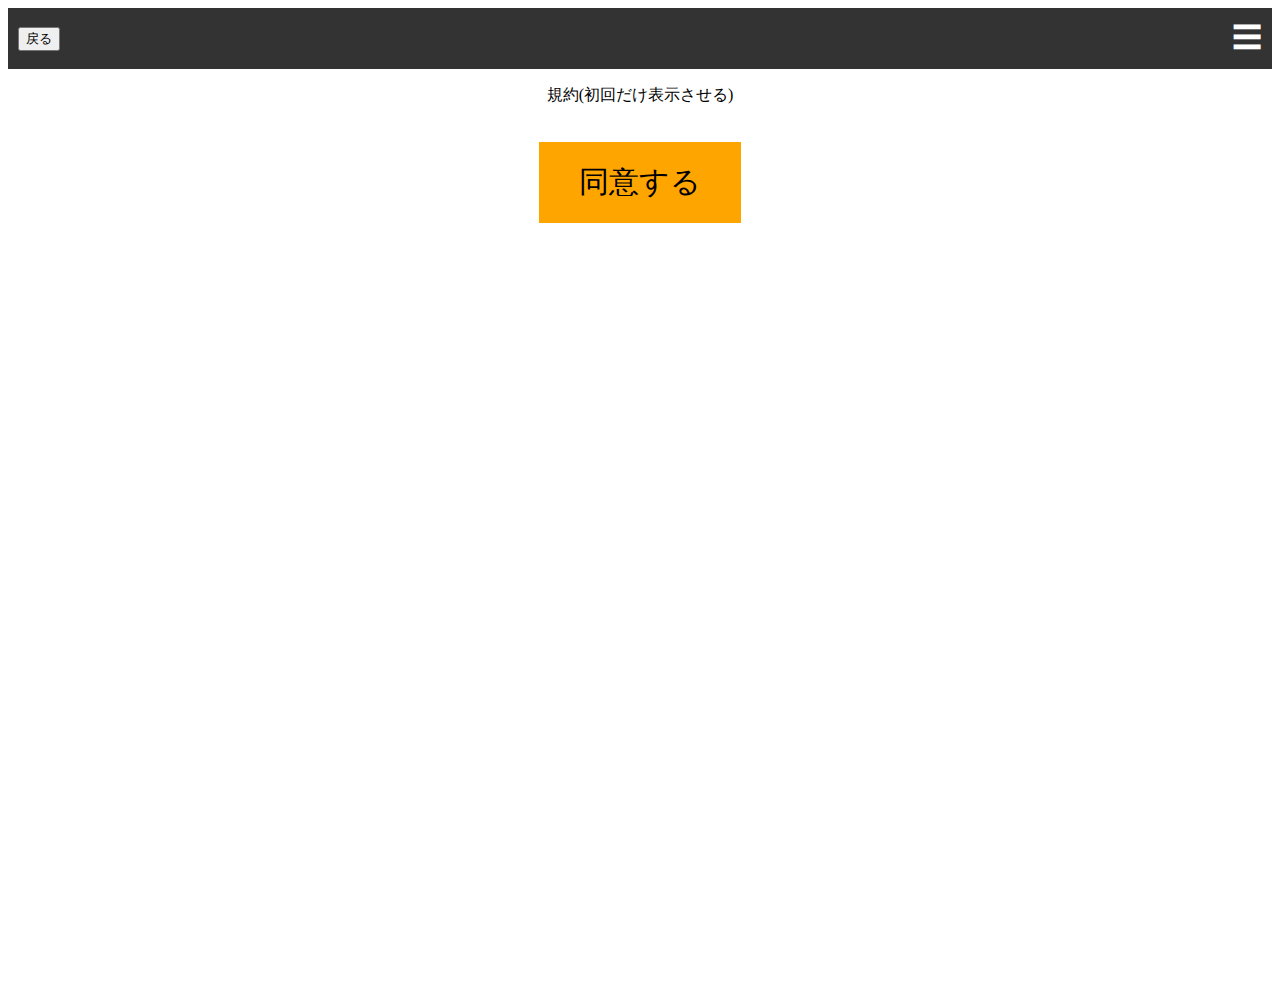
==== index.html @ 93c52fc0 "Update index.html" ====
<!DOCTYPE html>
<html lang="ja">
  <head>
    <meta charset="UTF-8" />
    <meta name="viewport" content="width=device-width, initial-scale=1.0" />
    <title>撮影アプリ</title>
    <link rel="stylesheet" href="styles.css" />
  </head>
  <body>
    <header>
      <button id="back-button">戻る</button>
      <div id="menu-icon">&#9776;</div>
      <nav id="nav-menu">
        <ul>
          <li id="li1">服の種類選択画面に戻る</li>
          <li id="li2">撮影方法</li>
          <li id="li3">利用規約</li>
        </ul>
      </nav>
    </header>
    <div class="overlay" id="overlay"></div>
    <div class="scr" id="kiyaku">
      <p>規約(初回だけ表示させる)</p>
      <button id="kiyakudoui">同意する</button>
    </div>
    <div class="scr" id="typeselect">
      <p>服の種類を選んでください</p>
      <button id="tops">トップス</button>
      <button id="bottoms">ボトムス</button>
    </div>
    <div class="scr" id="cameraselect">
      <p>撮影方法を選んでください</p>
      <button id="outcamera">外カメ</button>
      <button id="incamera">内カメ</button>
    </div>
    <div class="scr" id="tempselect">
      <p>服の形を選んでください(トップスボトムス2種つくる)</p>
      <button>1</button><button>2</button><button>3</button><button>4</button><button>5</button>
      <p>↑js側から挿入で作るほうがいいかも</p>
      <button id="temp">デモ版はこのボタン</button>
    </div>
    <div class="scr" id="Beforeshooting">
      <p>撮影時の注意点</p>
      <button id="startshoot">撮影開始</button>
    </div>
    <div class="scr" id="shooting">
      <p id="shootingtext">前面を撮影してください</p>
      <div class="camera-container">
        <video id="video" autoplay muted playsinline></video>
        <div>
          <img class="guide-frame" src="maruma-ku-illust3.png" alt="ガイド画像がでます" />
          <div id="timer">5</div>
        </div>
        <button id="capture">撮影</button>
        <button id="toggle-camera">カメラ切り替え</button>
        <canvas id="canvas" style="display: none"></canvas>
      </div>
    </div>
    <div class="scr" id="previewF">
      <p>プレビュー（前）</p>
      <div>
        <img id="photoF" alt="ここに撮影した前面画像がでます" />
      </div>
      <button id="RetakeF">撮りなおす</button>
      <button id="nextshoot">背面撮影に進む</button>
    </div>
    <div class="scr" id="previewB">
      <p>プレビュー（背）</p>
      <div>
        <img id="photoB" alt="ここに撮影した背面画像がでます" />
      </div>
      <button id="RetakeB">撮りなおす</button>
      <button id="Shootingfinish">進む</button>
    </div>
    <div class="scr" id="sleeve1"><p>袖について1</p></div>
    <div class="scr" id="sleeve2"><p>袖について2</p></div>
    <div class="scr" id="sleeve3"><p>袖について3</p></div>
    <div class="scr" id="finalconfirmation">
      <p>完成画像をだす</p>
      <a id="download" style="display: none">ダウンロード</a>
      <button id="retakeAll">撮り直す</button>
      <button id="finish">撮影終了</button>
    </div>
    <div class="scr">
      <p>撮影終了</p>
      <button id="typeselectbtn">撮影選択画面に戻る</button>
    </div>
    <div class="scr">
      <p>利用規約とか撮影方法の画面をつくる</p>
    </div>
    <script src="script.js"></script>
  </body>
</html>
---- styles.css ----
#kiyaku,
#typeselect,
#cameraselect,
#tempselect,
#Beforeshooting {
  display: flex;
  justify-content: center;
  align-items: center;
  height: 100vh;
  text-align: center;
}
#kiyakudoui,
#startshoot {
  background-color: orange;
  color: black;
  padding: 20px 40px;
  margin: 20px;
  border: none;
  cursor: pointer;
  font-size: 30px;
}
#tops,
#bottoms {
  background-color: orange;
  color: black;
  padding: 40px 70px;
  margin: 20px;
  border: none;
  cursor: pointer;
  font-size: 30px;
}
#outcamera,
#incamera {
  background-color: orange;
  color: black;
  padding: 70px 90px;
  margin: 20px;
  border: none;
  cursor: pointer;
  font-size: 30px;
}
.scr {
  display: none;
}
.camera-container {
  position: relative;
  width: 100%;
  max-width: 800px;
}
video {
  width: 100%;
  display: block;
}
.guide-frame {
  position: absolute;
  top: 50%;
  left: 50%;
  transform: translate(-50%, -50%);
  width: 60%;
  aspect-ratio: 4 / 3;
  overflow: hidden;
  pointer-events: none;
}
#photoF,
#photoB {
  height: 200px;
}
header {
  background-color: #333;
  color: white;
  padding: 10px;
  display: flex;
  justify-content: space-between;
  align-items: center;
  position: relative;
  z-index: 2;
}
#menu-icon {
  font-size: 30px;
  cursor: pointer;
}
#nav-menu {
  display: none;
  position: absolute;
  top: 100%;
  left: 0;
  width: 100%;
  background-color: #333;
  overflow: hidden;
  height: 0;
  transition: height 0.3s ease-out;
}
#nav-menu ul {
  list-style: none;
  padding: 0;
  margin: 0;
}
#nav-menu ul li {
  padding: 10px;
  border-bottom: 1px solid #444;
}
#nav-menu ul li a {
  color: white;
  text-decoration: none;
  display: block;
}
#nav-menu.show {
  height: auto;
  display: block;
}
.overlay {
  position: fixed;
  top: 0;
  left: 0;
  width: 100%;
  height: 100%;
  background-color: rgba(0, 0, 0, 0.5);
  display: none;
  z-index: 1;
}
.overlay.show {
  display: block;
}
#timer {
  position: absolute;
  top: 10px;
  left: 50%;
  transform: translateX(-50%);
  font-size: 2em;
  color: red;
  display: none;
}
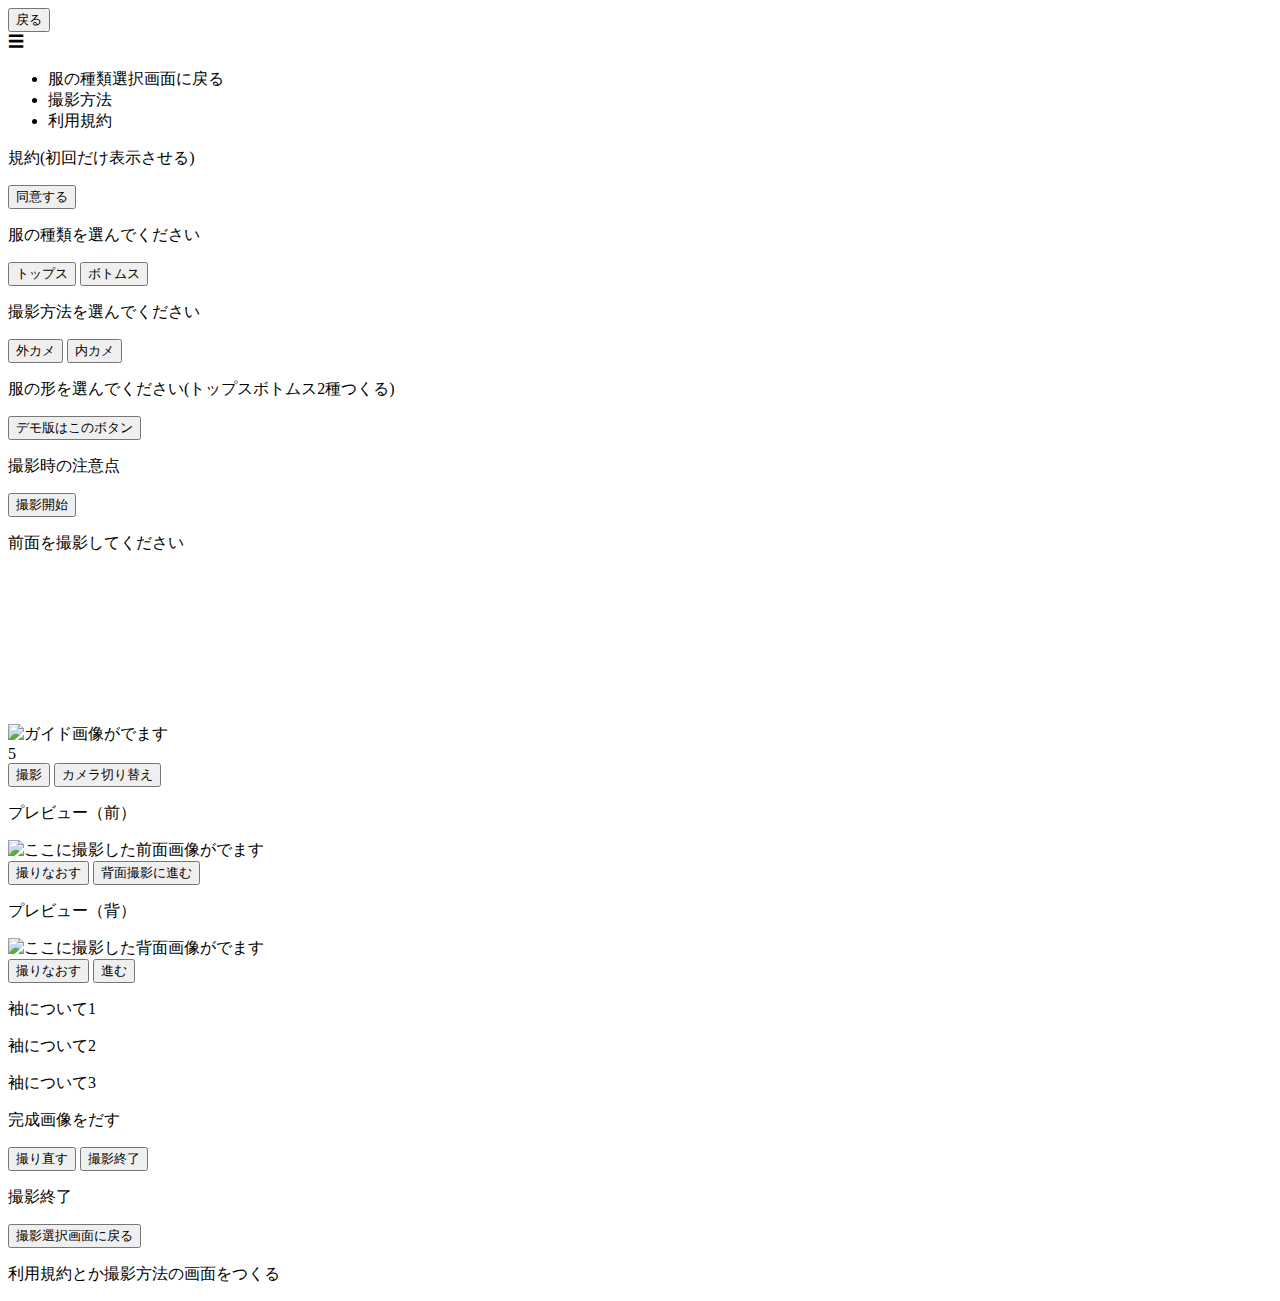
==== commit 174a7b32: "Update index.html" ====
--- a/index.html
+++ b/index.html
@@ -4,11 +4,18 @@
     <meta charset="UTF-8" />
     <meta name="viewport" content="width=device-width, initial-scale=1.0" />
     <title>撮影アプリ</title>
-    <link rel="stylesheet" href="styles.css" />
+    <style></style>
+    <link rel="stylesheet" href="style.css" />
+    <!-- CSSファイルをリンク -->
   </head>
+
+
   <body>
     <header>
+      <!-- <h3>タブメニュー</h3> -->
       <button id="back-button">戻る</button>
+
+
       <div id="menu-icon">&#9776;</div>
       <nav id="nav-menu">
         <ul>
@@ -18,44 +25,71 @@
         </ul>
       </nav>
     </header>
+    <!-- 追加: オーバーレイ要素 -->
     <div class="overlay" id="overlay"></div>
+
+
+    <!-- 規約画面 -->
     <div class="scr" id="kiyaku">
       <p>規約(初回だけ表示させる)</p>
       <button id="kiyakudoui">同意する</button>
     </div>
+
+
+    <!-- タイプ選択画面 -->
     <div class="scr" id="typeselect">
       <p>服の種類を選んでください</p>
       <button id="tops">トップス</button>
       <button id="bottoms">ボトムス</button>
     </div>
+    <!-- 撮影方法選択画面 -->
     <div class="scr" id="cameraselect">
       <p>撮影方法を選んでください</p>
+      <!-- 外カメ内カメ変更ボタン -->
       <button id="outcamera">外カメ</button>
       <button id="incamera">内カメ</button>
     </div>
+    <!-- トップス画面orボトムス画面　(テンプレ選択) -->
     <div class="scr" id="tempselect">
       <p>服の形を選んでください(トップスボトムス2種つくる)</p>
-      <button>1</button><button>2</button><button>3</button><button>4</button><button>5</button>
-      <p>↑js側から挿入で作るほうがいいかも</p>
+      <div id="button-container">
+        <!-- ボタンがここに挿入されます -->
+      </div>
+      <!-- <button>1</button><button>2</button><button>3</button><button>4</button
+      ><button>5</button> -->
       <button id="temp">デモ版はこのボタン</button>
     </div>
+    <!-- 撮影注意画面 -->
     <div class="scr" id="Beforeshooting">
       <p>撮影時の注意点</p>
       <button id="startshoot">撮影開始</button>
     </div>
+    <!-- 撮影画面 -->
     <div class="scr" id="shooting">
       <p id="shootingtext">前面を撮影してください</p>
+      <!-- カメラ本体 -->
       <div class="camera-container">
         <video id="video" autoplay muted playsinline></video>
         <div>
-          <img class="guide-frame" src="maruma-ku-illust3.png" alt="ガイド画像がでます" />
+          <!-- ガイドフレーム -->
+          <img
+            class="guide-frame"
+            src="maruma-ku-illust3.png"
+            alt="ガイド画像がでます"
+          />
+          <!-- 追加: タイマー表示 -->
           <div id="timer">5</div>
         </div>
+        <!-- 撮影ボタン -->
         <button id="capture">撮影</button>
         <button id="toggle-camera">カメラ切り替え</button>
+
+
+        <!-- ↓カメラの付属 -->
         <canvas id="canvas" style="display: none"></canvas>
       </div>
     </div>
+    <!-- 確認画面（前） -->
     <div class="scr" id="previewF">
       <p>プレビュー（前）</p>
       <div>
@@ -64,6 +98,7 @@
       <button id="RetakeF">撮りなおす</button>
       <button id="nextshoot">背面撮影に進む</button>
     </div>
+    <!-- 確認画面（背） -->
     <div class="scr" id="previewB">
       <p>プレビュー（背）</p>
       <div>
@@ -72,22 +107,30 @@
       <button id="RetakeB">撮りなおす</button>
       <button id="Shootingfinish">進む</button>
     </div>
+    <!-- トップスの場合の袖選択画面3つ -->
     <div class="scr" id="sleeve1"><p>袖について1</p></div>
     <div class="scr" id="sleeve2"><p>袖について2</p></div>
     <div class="scr" id="sleeve3"><p>袖について3</p></div>
+
+
+    <!-- 確認画面（最終） -->
     <div class="scr" id="finalconfirmation">
       <p>完成画像をだす</p>
       <a id="download" style="display: none">ダウンロード</a>
       <button id="retakeAll">撮り直す</button>
       <button id="finish">撮影終了</button>
     </div>
+    <!-- 最終画面 -->
     <div class="scr">
       <p>撮影終了</p>
       <button id="typeselectbtn">撮影選択画面に戻る</button>
     </div>
+    <!-- メニューからの遷移先画面 -->
     <div class="scr">
       <p>利用規約とか撮影方法の画面をつくる</p>
     </div>
+    <!-- ここからJS !!! -->
     <script src="script.js"></script>
+    <!-- JSファイルをリンク -->
   </body>
 </html>
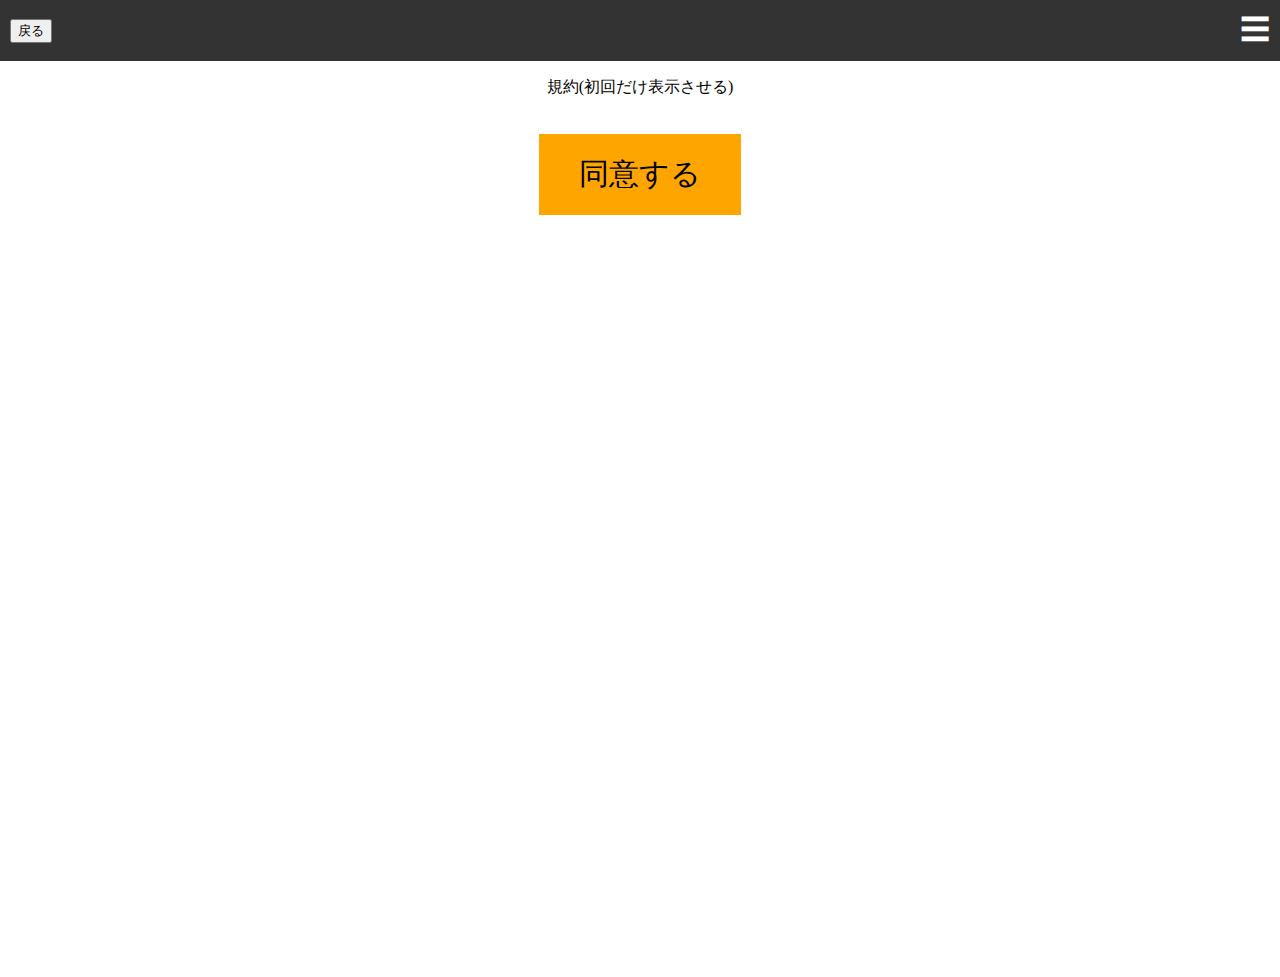
==== commit 6a42dc4c: "Update index.html" ====
--- a/index.html
+++ b/index.html
@@ -122,6 +122,15 @@
     </div>
     <!-- 最終画面 -->
     <div class="scr">
+
+      <!--8/8追加-->
+    <div class="scr" id="finalconfirmation">
+        <p>完成画像をだす</p>
+        <a id="download" style="display: none">ダウンロード</a>
+        <button id="retakeAll">撮り直す</button>
+        <button id="finish">撮影終了</button>
+      </div>
+
       <p>撮影終了</p>
       <button id="typeselectbtn">撮影選択画面に戻る</button>
     </div>
--- a/style.css
+++ b/style.css
@@ -0,0 +1,185 @@
+body {
+  margin: 0;
+}
+/* 追加分CSS↓ */
+#capture {
+  border-radius: 50%;
+  border: 3px solid orange;
+  text-align: center;
+  margin: 5px 0;
+  width: 50px;
+  height: 50px;
+  margin: auto;
+  display: block;
+}
+
+
+#kiyaku,
+#typeselect,
+#cameraselect,
+#tempselect,
+#Beforeshooting {
+  display: flex;
+  justify-content: center; /* 横幅の真ん中に配置 */
+  align-items: center; /* 縦方向の中央に配置 */
+  height: 100vh; /* ビューポートの高さ全体を使用 */
+  text-align: center;
+}
+#kiyakudoui,
+#startshoot {
+  background-color: orange;
+  color: black;
+  padding: 20px 40px;
+  margin: 20px;
+  border: none;
+  cursor: pointer;
+  font-size: 30px;
+}
+
+
+#tops,
+#bottoms {
+  background-color: orange;
+  color: black;
+  padding: 40px 70px;
+  margin: 20px;
+  border: none;
+  cursor: pointer;
+  font-size: 30px;
+}
+
+
+#outcamera,
+#incamera {
+  background-color: orange;
+  color: black;
+  padding: 70px 90px;
+  margin: 20px;
+  border: none;
+  cursor: pointer;
+  font-size: 30px;
+}
+
+
+/* 追加分CSS↑ */
+.scr {
+  display: none;
+}
+.camera-container {
+  position: relative;
+  width: 100%;
+  max-width: 800px;
+}
+video {
+  width: 100%;
+  display: block; /* displayをblockに設定して横幅を強制する */
+}
+.guide-frame {
+  position: absolute;
+  top: 50%;
+  left: 50%;
+  transform: translate(-50%, -50%);
+
+
+  width: 60%;
+  aspect-ratio: 4 / 3;
+  overflow: hidden;
+  pointer-events: none; /* ガイド枠がクリックを妨げないようにする */
+}
+#photoF,
+#photoB {
+  height: 200px;
+}
+/* メニュー */
+header {
+  background-color: #333;
+  color: white;
+  padding: 10px;
+  display: flex;
+  justify-content: space-between;
+  align-items: center;
+  position: relative; /* 位置を固定するために relative を設定 */
+  z-index: 2; /* メニューより上に表示されるように z-index を設定 */
+}
+
+
+#menu-icon {
+  font-size: 30px;
+  cursor: pointer;
+}
+
+
+#nav-menu {
+  display: none;
+  position: absolute;
+  top: 100%; /* ヘッダーの下にメニューが表示されるように設定 */
+  left: 0;
+  width: 100%;
+  background-color: #333;
+  overflow: hidden;
+  height: 0; /* 初期状態では高さを0にする */
+  transition: height 0.3s ease-out; /* 高さのアニメーション */
+}
+
+
+#nav-menu ul {
+  list-style: none;
+  padding: 0;
+  margin: 0;
+}
+
+
+#nav-menu ul li {
+  padding: 10px;
+  border-bottom: 1px solid #444;
+}
+
+
+#nav-menu ul li a {
+  color: white;
+  text-decoration: none;
+  display: block;
+}
+
+
+/* メニューが表示されたときの状態 */
+#nav-menu.show {
+  height: auto; /* 自動で高さを設定する */
+  display: block;
+}
+/* 背景を暗くするオーバーレイ */
+.overlay {
+  position: fixed;
+  top: 0;
+  left: 0;
+  width: 100%;
+  height: 100%;
+  background-color: rgba(0, 0, 0, 0.5); /* 半透明の黒 */
+  display: none;
+  z-index: 1; /* メニューより下に表示されるように設定 */
+}
+.overlay.show {
+  display: block; /* 追加: オーバーレイの表示/非表示を制御 */
+}
+
+
+/* タイマー */
+#timer {
+  position: absolute;
+  top: 10px;
+  left: 50%;
+  transform: translateX(-50%);
+  font-size: 2em;
+  color: red;
+  display: none; /* 初期状態では表示しない */
+}
+
+/*8/8追加 確認画面（最終）のスタイル */
+ #finalconfirmation {
+    display: flex;
+    flex-direction: column; /* 縦に並べる */
+    justify-content: center; /* 縦方向の中央に配置 */
+    align-items: center; /* 横方向の中央に配置 */
+    height: 100vh; /* ビューポートの高さ全体を使用 */
+    text-align: center; /* テキストを中央揃え */
+  }
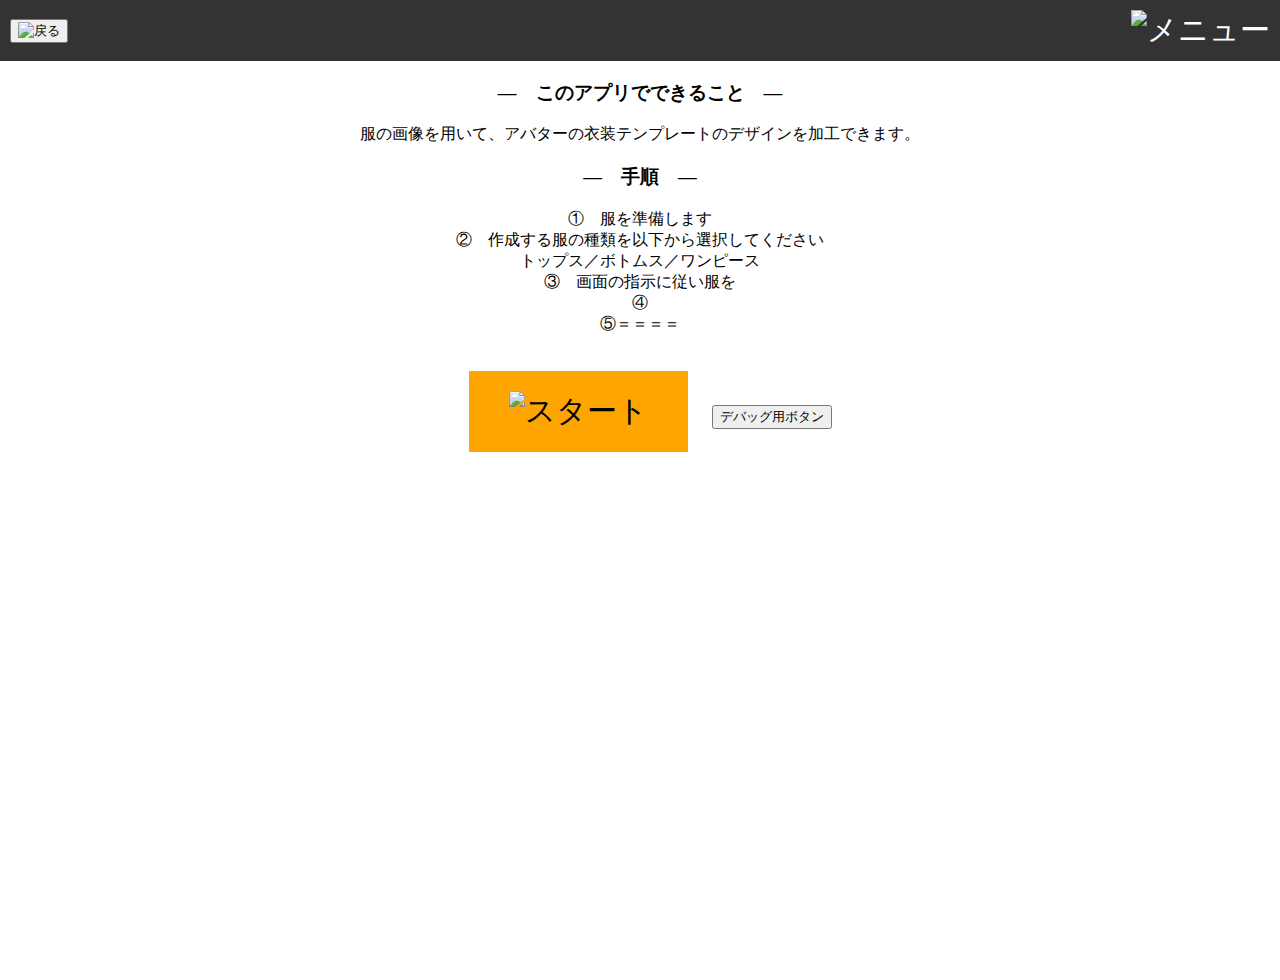
==== commit 47a8db42: "Update index.html" ====
--- a/index.html
+++ b/index.html
@@ -3,24 +3,34 @@
   <head>
     <meta charset="UTF-8" />
     <meta name="viewport" content="width=device-width, initial-scale=1.0" />
-    <title>撮影アプリ</title>
-    <style></style>
+    <title>アバター型紙 撮影アプリ</title>
+    <!-- フォントの埋め込みコード -->
+    <!-- <link
+      rel="stylesheet"
+      href="https://fonts.googleapis.com/css2?family=BIZ+UD+Gothic:wght@400;700&display=swap"
+    /> -->
     <link rel="stylesheet" href="style.css" />
     <!-- CSSファイルをリンク -->
   </head>
 
-
   <body>
-    <header>
+    <header style="background-image: url('images/header.png')">
       <!-- <h3>タブメニュー</h3> -->
-      <button id="back-button">戻る</button>
-
-
-      <div id="menu-icon">&#9776;</div>
+      <button id="back-button">
+        <img src="images/backbtn.png" alt="戻る" />
+      </button>
+
+      <!-- インジケーターがでます -->
+      <span id="indicator"></span>
+
+      <div id="menu-icon">
+        <!-- &#9776; -->
+        <img src="images/menuicon.png" alt="メニュー" />
+      </div>
       <nav id="nav-menu">
         <ul>
           <li id="li1">服の種類選択画面に戻る</li>
-          <li id="li2">撮影方法</li>
+          <li id="li2">アプリ概要</li>
           <li id="li3">利用規約</li>
         </ul>
       </nav>
@@ -28,116 +38,260 @@
     <!-- 追加: オーバーレイ要素 -->
     <div class="overlay" id="overlay"></div>
 
-
-    <!-- 規約画面 -->
+    <!-- 規約画面 scr0 -->
+    <!-- 規約は別にして、スタート画面にする -->
     <div class="scr" id="kiyaku">
-      <p>規約(初回だけ表示させる)</p>
-      <button id="kiyakudoui">同意する</button>
-    </div>
-
-
-    <!-- タイプ選択画面 -->
+      <h3>―　このアプリでできること　―</h3>
+      <p>
+        服の画像を用いて、アバターの衣装テンプレートのデザインを加工できます。
+      </p>
+      <h3>―　手順　―</h3>
+
+      <div id="tezyun">
+        <p>
+          ①　服を準備します <br />
+          ②　作成する服の種類を以下から選択してください <br />
+          トップス／ボトムス／ワンピース <br />
+          ③　画面の指示に従い服を<br />
+          ④ <br />
+          ⑤＝＝＝＝
+        </p>
+      </div>
+      <button id="kiyakudoui">
+        <img src="images/startbtn.png" alt="スタート" />
+      </button>
+      <button onclick="showScreen(11)">デバッグ用ボタン</button>
+    </div>
+
+    <!-- タイプ選択画面 scr1 -->
     <div class="scr" id="typeselect">
       <p>服の種類を選んでください</p>
-      <button id="tops">トップス</button>
-      <button id="bottoms">ボトムス</button>
-    </div>
-    <!-- 撮影方法選択画面 -->
+      <button id="tops">
+        <img src="" alt="Icon" class="button-img" />
+        <span>トップス</span>
+        <img src="" alt="▽" class="button-icon" />
+      </button>
+      <button id="bottoms">
+        <img src="" alt="Icon" class="button-img" />
+        <span>ボトムス</span>
+        <img src="" alt="▽" class="button-icon" />
+      </button>
+      <button id="dress">
+        <img src="" alt="Icon" class="button-img" />
+        <span>ワンピース(Coming soon)</span>
+      </button>
+    </div>
+    <!-- 撮影方法選択画面 scr2 -->
     <div class="scr" id="cameraselect">
-      <p>撮影方法を選んでください</p>
+      <p>服の種類を選んでください</p>
       <!-- 外カメ内カメ変更ボタン -->
-      <button id="outcamera">外カメ</button>
-      <button id="incamera">内カメ</button>
-    </div>
-    <!-- トップス画面orボトムス画面　(テンプレ選択) -->
+      <button class="topbottom">
+        <img src="" alt="Icon" class="button-img" />
+        <span>トップス</span>
+        <img src="" alt="▽" class="button-icon" />
+      </button>
+      <button id="hiddenbottom" class="topbottom" style="display: none">
+        <img src="" alt="Icon" class="button-img" />
+        <span>ボトムス</span>
+        <img src="" alt="▽" class="button-icon" />
+      </button>
+      <button id="outcamera">
+        外カメ=置く <span>柄のある服はこちら</span>
+      </button>
+      <button id="incamera">
+        内カメ=着用
+        <span>ーーーーはこちら</span>
+      </button>
+    </div>
+    <!-- トップス画面orボトムス画面　(テンプレ選択) scr3 -->
     <div class="scr" id="tempselect">
-      <p>服の形を選んでください(トップスボトムス2種つくる)</p>
-      <div id="button-container">
-        <!-- ボタンがここに挿入されます -->
-      </div>
-      <!-- <button>1</button><button>2</button><button>3</button><button>4</button
-      ><button>5</button> -->
-      <button id="temp">デモ版はこのボタン</button>
-    </div>
-    <!-- 撮影注意画面 -->
+      <p>服の種類を選択してください</p>
+      <div id="button-container" class="scroll-box">
+        <div class="f_area">
+          <!-- ボタンがここに追加される(横スクロール) -->
+        </div>
+      </div>
+
+      <button id="temp">デバッグ用ボタンからでもいけます</button>
+    </div>
+    <!-- 撮影注意画面 scr4 -->
     <div class="scr" id="Beforeshooting">
       <p>撮影時の注意点</p>
-      <button id="startshoot">撮影開始</button>
-    </div>
-    <!-- 撮影画面 -->
+      <p>
+        今から3回（前面・背面・袖）撮影します<br />
+        　　　　　　 ー　撮影場所　ー<br />
+        服の柄がしっかりと映る<br />
+        明るい場所で撮影してください。<br />
+
+        <br />
+        ー　撮影方法　ー<br />
+        服のガイドが赤色で表示されます。<br />
+        少しはみ出すように撮影してください。<br />
+      </p>
+      <button id="startshoot">
+        <img src="images/satueikaisi.png" alt="撮影開始" />
+      </button>
+    </div>
+    <!-- 撮影画面 scr5 -->
     <div class="scr" id="shooting">
       <p id="shootingtext">前面を撮影してください</p>
+      <p>※タップでガイドの色が変わります</p>
       <!-- カメラ本体 -->
       <div class="camera-container">
         <video id="video" autoplay muted playsinline></video>
         <div>
           <!-- ガイドフレーム -->
-          <img
-            class="guide-frame"
-            src="maruma-ku-illust3.png"
-            alt="ガイド画像がでます"
-          />
+          <img class="guide-frame" src="" alt="フレーム画像がでます" />
           <!-- 追加: タイマー表示 -->
           <div id="timer">5</div>
         </div>
-        <!-- 撮影ボタン -->
+      </div>
+      <!-- ↓撮影のための描画キャンバス -->
+      <canvas id="canvas" style="visibility: hidden"></canvas>
+
+      <!-- 撮影ボタン類 -->
+      <div class="btnGroup">
+        <button id="upbtn">img</button>
         <button id="capture">撮影</button>
-        <button id="toggle-camera">カメラ切り替え</button>
-
-
-        <!-- ↓カメラの付属 -->
-        <canvas id="canvas" style="display: none"></canvas>
-      </div>
-    </div>
-    <!-- 確認画面（前） -->
+        <button id="toggle-camera">切替</button>
+      </div>
+    </div>
+
+    <!-- 確認画面（前） scr6 -->
     <div class="scr" id="previewF">
       <p>プレビュー（前）</p>
-      <div>
+      <div class="photostyle">
         <img id="photoF" alt="ここに撮影した前面画像がでます" />
-      </div>
-      <button id="RetakeF">撮りなおす</button>
-      <button id="nextshoot">背面撮影に進む</button>
-    </div>
-    <!-- 確認画面（背） -->
+        <button class="retakestyle" id="RetakeF">
+          <img src="images/retake.png" alt="撮りなおす" />
+        </button>
+        <button id="nextshoot">
+          <img src="images/nextShot.png" alt="保存して進む" />
+        </button>
+      </div>
+    </div>
+    <!-- 確認画面（背） scr7 -->
     <div class="scr" id="previewB">
       <p>プレビュー（背）</p>
-      <div>
+      <div class="photostyle">
         <img id="photoB" alt="ここに撮影した背面画像がでます" />
-      </div>
-      <button id="RetakeB">撮りなおす</button>
-      <button id="Shootingfinish">進む</button>
-    </div>
-    <!-- トップスの場合の袖選択画面3つ -->
-    <div class="scr" id="sleeve1"><p>袖について1</p></div>
-    <div class="scr" id="sleeve2"><p>袖について2</p></div>
-    <div class="scr" id="sleeve3"><p>袖について3</p></div>
-
-
-    <!-- 確認画面（最終） -->
+        <button class="retakestyle" id="RetakeB">
+          <img src="images/retake.png" alt="撮りなおす" />
+        </button>
+        <button id="Shootingfinish">
+          <img src="images/nextShot.png" alt="保存して進む" />
+        </button>
+      </div>
+    </div>
+    <!-- トップスの場合の袖選択画面3つ  scr8-->
+    <div class="scr" id="sleeve1">
+      <p>袖と背面部分は<br />同じデザイン（色や柄）ですか</p>
+      <button onclick="toggleChildButtons('sleeve1-yes')">同じ色や柄</button>
+      <button id="sleeveParent" onclick="handleAnswer('no', 'sleeve1')">
+        袖だけ違う色や柄（重ね着含む）
+      </button>
+      <!-- 子ボタン: 袖1-同じ色柄 -->
+      <div class="child-buttons" id="sleeve1-yes" style="display: none">
+        <button onclick="handleAnswer('yes', 'sleeve3')">
+          背面にデザインが入っている
+        </button>
+        <button onclick="handleAnswer('no', 'sleeve3')">
+          背面にデザインが入っていない
+        </button>
+      </div>
+    </div>
+    <!--トップスの場合の袖選択画面3つ  scr9  -->
+    <div class="scr" id="sleeve2">
+      <p>袖部分を撮影してください</p>
+      <p>柄がある場合・・・</p>
+      <!-- カメラ本体 -->
+      <div class="camera-container">
+        <video id="video2" autoplay muted playsinline></video>
+        <div>
+          <!-- ガイドフレーム -->
+          <img class="guide-frame2" src="" alt="袖フレーム画像がでます" />
+          <!-- 追加: タイマー表示 -->
+          <div id="timer">5</div>
+        </div>
+      </div>
+      <!-- ↓撮影のための描画キャンバス -->
+      <canvas id="canvas2" style="visibility: hidden"></canvas>
+
+      <!-- 撮影ボタン類 -->
+      <div class="btnGroup">
+        <button id="upbtn2">img</button>
+        <button id="capture2">撮影</button>
+        <button id="toggle-camera2">切替</button>
+      </div>
+
+      <!-- 袖3に遷移 -->
+    </div>
+    <!--トップスの場合の袖選択画面3つ  scr10  -->
+    <div class="scr" id="sleeve3">
+      <p>この画像をテンプレートに使用します</p>
+
+      <img id="photoS" alt="ここに撮影した袖画像がでます" />
+      <button class="retakestyle" id="RetakeS">
+        <img src="images/retake.png" alt="撮りなおす" />
+      </button>
+      <button id="sleeveFinish">
+        <img src="images/nextShot.png" alt="保存して進む" />
+      </button>
+
+      <canvas id="input" style="display: none"></canvas>
+      <canvas id="output" style="visibility: hidden"></canvas>
+    </div>
+
+    <!-- 確認画面（最終）scr11 -->
     <div class="scr" id="finalconfirmation">
-      <p>完成画像をだす</p>
-      <a id="download" style="display: none">ダウンロード</a>
+      <p>完成したテンプレート</p>
+
+      <img src="" alt="着せ付けたイメージ画像?" />
       <button id="retakeAll">撮り直す</button>
-      <button id="finish">撮影終了</button>
-    </div>
-    <!-- 最終画面 -->
+      <a id="download">ダウンロード</a>
+    </div>
+
+    <!-- 最終画面 scr12 -->
     <div class="scr">
-
-      <!--8/8追加-->
-    <div class="scr" id="finalconfirmation">
-        <p>完成画像をだす</p>
-        <a id="download" style="display: none">ダウンロード</a>
-        <button id="retakeAll">撮り直す</button>
-        <button id="finish">撮影終了</button>
-      </div>
-
-      <p>撮影終了</p>
-      <button id="typeselectbtn">撮影選択画面に戻る</button>
-    </div>
-    <!-- メニューからの遷移先画面 -->
-    <div class="scr">
-      <p>利用規約とか撮影方法の画面をつくる</p>
-    </div>
+      <p>
+        作成したテンプレートは<br />
+        「 <span id="templateValue"></span> 」 <br />ダウンロードした<br />
+        ーー<br />
+        ーー
+      </p>
+      <img src="" alt="完成した型紙画像" />
+      <button id="typeselectbtn">他のテンプレートを作成する</button>
+      <button onclick="closeapp()">アプリを終了する</button>
+    </div>
+
+    <div class="scr" id="gaiyouTab">
+      <!-- メニューからの遷移画面 scr13 -->
+      <h3>―　このアプリでできること　―</h3>
+      <p>
+        服の画像を用いて、アバターの衣装テンプレートのデザインを加工できます。
+      </p>
+      <h3>―　手順　―</h3>
+
+      <p>
+        ①　服を準備します <br />
+        ②　作成する服の種類を以下から選択してください <br />
+        トップス／ボトムス／ワンピース <br />
+        ③　画面の指示に従い服を<br />
+        ④ <br />
+        ⑤＝＝＝＝
+      </p>
+      <button class="TabBack">
+        <img src="images/tabbtn.png" alt="前の画面に戻る" />
+      </button>
+    </div>
+    <!-- メニューからの遷移先画面 scr14 -->
+    <div class="scr" id="kiyakuTab">
+      <p>利用規約</p>
+      <button class="TabBack">
+        <img src="images/tabbtn.png" alt="前の画面に戻る" />
+      </button>
+    </div>
+
     <!-- ここからJS !!! -->
     <script src="script.js"></script>
     <!-- JSファイルをリンク -->
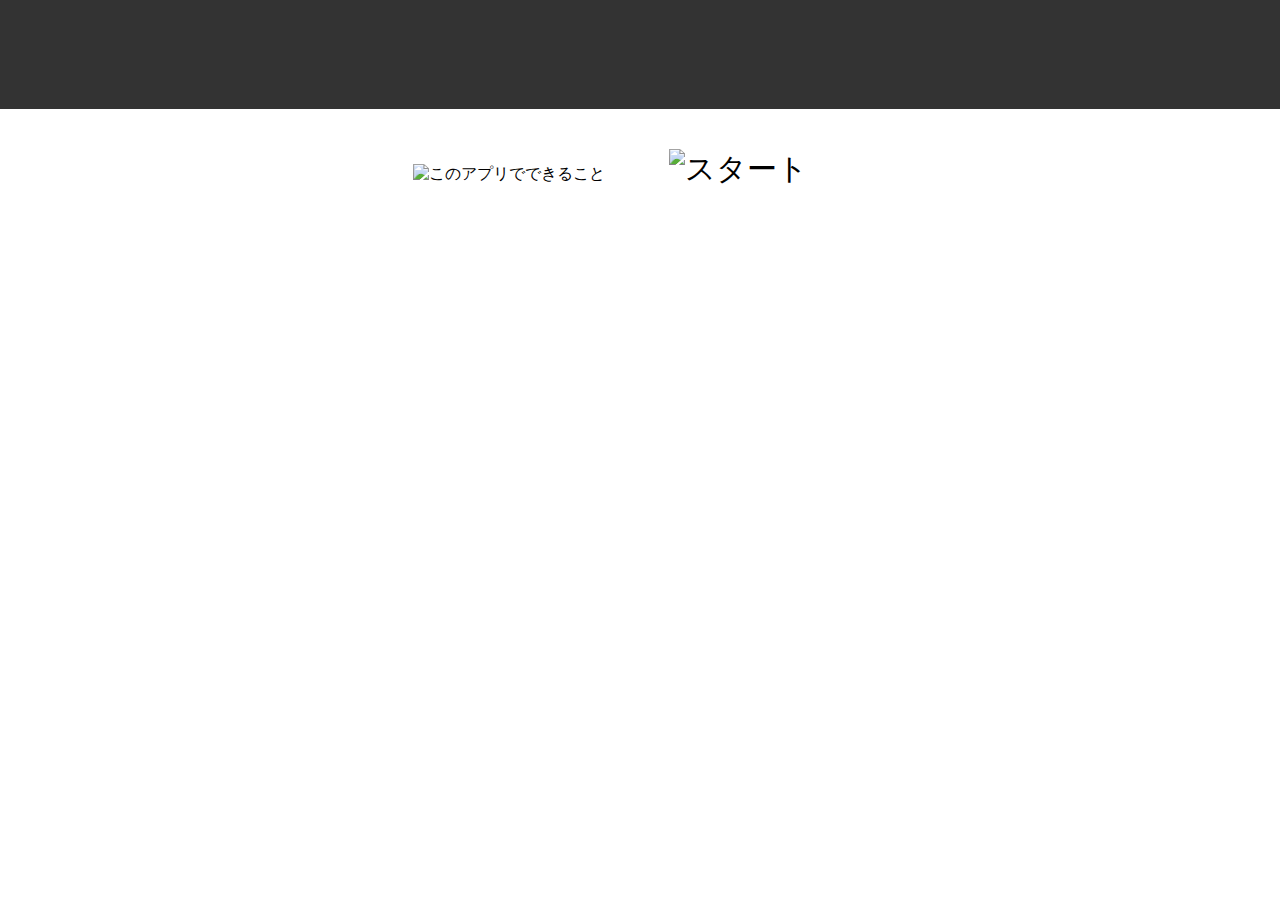
==== commit c7e13b94: "Update index.html" ====
--- a/index.html
+++ b/index.html
@@ -5,10 +5,7 @@
     <meta name="viewport" content="width=device-width, initial-scale=1.0" />
     <title>アバター型紙 撮影アプリ</title>
     <!-- フォントの埋め込みコード -->
-    <!-- <link
-      rel="stylesheet"
-      href="https://fonts.googleapis.com/css2?family=BIZ+UD+Gothic:wght@400;700&display=swap"
-    /> -->
+
     <link rel="stylesheet" href="style.css" />
     <!-- CSSファイルをリンク -->
   </head>
@@ -28,10 +25,19 @@
         <img src="images/menuicon.png" alt="メニュー" />
       </div>
       <nav id="nav-menu">
-        <ul>
-          <li id="li1">服の種類選択画面に戻る</li>
-          <li id="li2">アプリ概要</li>
-          <li id="li3">利用規約</li>
+        <ul style="background-image: url(images/tabmenu_backg.png)">
+          <li id="li1">
+            <!-- 服の種類選択画面に戻る -->
+            <img src="images/menu_1.png" alt="服の種類選択画面に戻る" />
+          </li>
+          <li id="li2">
+            <!-- アプリ概要 -->
+            <img src="images/menu_2.png" alt="アプリ概要" />
+          </li>
+          <li id="li3">
+            <!-- 利用規約 -->
+            <img src="images/menu_3.png" alt="利用規約" />
+          </li>
         </ul>
       </nav>
     </header>
@@ -41,101 +47,100 @@
     <!-- 規約画面 scr0 -->
     <!-- 規約は別にして、スタート画面にする -->
     <div class="scr" id="kiyaku">
-      <h3>―　このアプリでできること　―</h3>
-      <p>
-        服の画像を用いて、アバターの衣装テンプレートのデザインを加工できます。
-      </p>
-      <h3>―　手順　―</h3>
-
-      <div id="tezyun">
-        <p>
-          ①　服を準備します <br />
-          ②　作成する服の種類を以下から選択してください <br />
-          トップス／ボトムス／ワンピース <br />
-          ③　画面の指示に従い服を<br />
-          ④ <br />
-          ⑤＝＝＝＝
-        </p>
-      </div>
+      <img
+        class="text"
+        src="images/text_gaiyou.png"
+        alt="このアプリでできること"
+      />
       <button id="kiyakudoui">
         <img src="images/startbtn.png" alt="スタート" />
       </button>
-      <button onclick="showScreen(11)">デバッグ用ボタン</button>
     </div>
 
     <!-- タイプ選択画面 scr1 -->
     <div class="scr" id="typeselect">
-      <p>服の種類を選んでください</p>
-      <button id="tops">
-        <img src="" alt="Icon" class="button-img" />
-        <span>トップス</span>
-        <img src="" alt="▽" class="button-icon" />
-      </button>
-      <button id="bottoms">
-        <img src="" alt="Icon" class="button-img" />
-        <span>ボトムス</span>
-        <img src="" alt="▽" class="button-icon" />
-      </button>
-      <button id="dress">
-        <img src="" alt="Icon" class="button-img" />
-        <span>ワンピース(Coming soon)</span>
-      </button>
+      <!-- <p>服の種類を選んでください</p> -->
+      <img
+        class="text"
+        src="images/text_1.png"
+        alt="服の種類と撮影方法を選んでください"
+      />
+      <!-- 9/16 -->
+      <div id="typeselectbtns">
+        <button
+          id="tops"
+          class="topbottom"
+          onclick="toggleVisibility('tops-buttons')"
+        >
+          <img src="images/topsbtn.png" alt="トップス" />
+        </button>
+        <button
+          id="hiddenbottom"
+          class="topbottom"
+          onclick="toggleVisibility('bottoms-buttons')"
+        >
+          <img src="images/bottomsbtn.png" alt="ボトムス" />
+        </button>
+        <button id="dress">
+          <img src="images/dressbtn.png" alt="ワンピース" />
+        </button>
+
+        <!-- 子ボタン: トップス -->
+        <div class="hidden-buttons" id="tops-buttons">
+          <button id="outcamera">
+            <img src="images/outcamera.png" alt="置く" />
+          </button>
+          <button id="incamera">
+            <img src="images/incamera.png" alt="着用" />
+          </button>
+        </div>
+
+        <!-- 子ボタン: ボトムス -->
+        <div class="hidden-buttons" id="bottoms-buttons">
+          <button id="bottom_outcamera">
+            <img src="images/bottom_out.png" alt="置く" />
+          </button>
+        </div>
+      </div>
     </div>
     <!-- 撮影方法選択画面 scr2 -->
     <div class="scr" id="cameraselect">
-      <p>服の種類を選んでください</p>
-      <!-- 外カメ内カメ変更ボタン -->
-      <button class="topbottom">
-        <img src="" alt="Icon" class="button-img" />
-        <span>トップス</span>
-        <img src="" alt="▽" class="button-icon" />
-      </button>
-      <button id="hiddenbottom" class="topbottom" style="display: none">
-        <img src="" alt="Icon" class="button-img" />
-        <span>ボトムス</span>
-        <img src="" alt="▽" class="button-icon" />
-      </button>
-      <button id="outcamera">
-        外カメ=置く <span>柄のある服はこちら</span>
-      </button>
-      <button id="incamera">
-        内カメ=着用
-        <span>ーーーーはこちら</span>
-      </button>
-    </div>
+      <p>※完成版ではこの画面は使用しない</p>
+    </div>
+
     <!-- トップス画面orボトムス画面　(テンプレ選択) scr3 -->
     <div class="scr" id="tempselect">
-      <p>服の種類を選択してください</p>
+      <!-- <p>服の種類を選択してください</p> -->
+      <img
+        class="text"
+        src="images/text_2.png"
+        alt="テンプレートを選んでください"
+      />
       <div id="button-container" class="scroll-box">
         <div class="f_area">
           <!-- ボタンがここに追加される(横スクロール) -->
         </div>
       </div>
 
-      <button id="temp">デバッグ用ボタンからでもいけます</button>
+      <!-- <button id="temp">デバッグ用ボタン</button> -->
     </div>
     <!-- 撮影注意画面 scr4 -->
     <div class="scr" id="Beforeshooting">
-      <p>撮影時の注意点</p>
-      <p>
-        今から3回（前面・背面・袖）撮影します<br />
-        　　　　　　 ー　撮影場所　ー<br />
-        服の柄がしっかりと映る<br />
-        明るい場所で撮影してください。<br />
-
-        <br />
-        ー　撮影方法　ー<br />
-        服のガイドが赤色で表示されます。<br />
-        少しはみ出すように撮影してください。<br />
-      </p>
+      <img class="text" src="images/text_3.png" alt="撮影時の注意点" />
       <button id="startshoot">
         <img src="images/satueikaisi.png" alt="撮影開始" />
       </button>
     </div>
     <!-- 撮影画面 scr5 -->
     <div class="scr" id="shooting">
-      <p id="shootingtext">前面を撮影してください</p>
-      <p>※タップでガイドの色が変わります</p>
+      <img
+        class="text"
+        id="shootingtext"
+        src="images/text_4.png"
+        alt="撮影してください"
+      />
+
+      <!-- <p>※タップでガイドの色が変わります</p> -->
       <!-- カメラ本体 -->
       <div class="camera-container">
         <video id="video" autoplay muted playsinline></video>
@@ -151,59 +156,82 @@
 
       <!-- 撮影ボタン類 -->
       <div class="btnGroup">
-        <button id="upbtn">img</button>
-        <button id="capture">撮影</button>
-        <button id="toggle-camera">切替</button>
+        <button id="upbtn"><img src="images/uploadbtn.png" alt="img" /></button>
+        <button id="capture">
+          <img src="images/capturebtn.png" alt="撮影" />
+        </button>
+        <button id="toggle-camera">
+          <img src="images/toggle.png" alt="切替" />
+        </button>
       </div>
     </div>
 
     <!-- 確認画面（前） scr6 -->
     <div class="scr" id="previewF">
-      <p>プレビュー（前）</p>
+      <!-- <p>プレビュー（前）</p> -->
+
       <div class="photostyle">
         <img id="photoF" alt="ここに撮影した前面画像がでます" />
-        <button class="retakestyle" id="RetakeF">
-          <img src="images/retake.png" alt="撮りなおす" />
-        </button>
-        <button id="nextshoot">
-          <img src="images/nextShot.png" alt="保存して進む" />
-        </button>
+        <div class="previewbtns">
+          <button class="retakestyle" id="RetakeF">
+            <img src="images/retake.png" alt="撮りなおす" />
+          </button>
+          <button id="nextshoot">
+            <img src="images/nextShot.png" alt="保存して進む" />
+          </button>
+        </div>
       </div>
     </div>
     <!-- 確認画面（背） scr7 -->
     <div class="scr" id="previewB">
-      <p>プレビュー（背）</p>
+      <!-- <p>プレビュー（背）</p> -->
       <div class="photostyle">
         <img id="photoB" alt="ここに撮影した背面画像がでます" />
-        <button class="retakestyle" id="RetakeB">
-          <img src="images/retake.png" alt="撮りなおす" />
-        </button>
-        <button id="Shootingfinish">
-          <img src="images/nextShot.png" alt="保存して進む" />
-        </button>
+        <div class="previewbtns">
+          <button class="retakestyle" id="RetakeB">
+            <img src="images/retake.png" alt="撮りなおす" />
+          </button>
+          <button id="Shootingfinish">
+            <img src="images/nextShot.png" alt="保存して進む" />
+          </button>
+        </div>
       </div>
     </div>
     <!-- トップスの場合の袖選択画面3つ  scr8-->
     <div class="scr" id="sleeve1">
-      <p>袖と背面部分は<br />同じデザイン（色や柄）ですか</p>
-      <button onclick="toggleChildButtons('sleeve1-yes')">同じ色や柄</button>
+      <!-- <p>袖と背面部分は<br />同じデザイン（色や柄）ですか</p> -->
+      <img class="text" src="images/text_6.png" alt="袖と背面部分は" />
+      <button onclick="toggleChildButtons('sleeve1-yes')">
+        <img src="images/sleevebtn_1.png" alt="同じ色や柄" />
+      </button>
       <button id="sleeveParent" onclick="handleAnswer('no', 'sleeve1')">
-        袖だけ違う色や柄（重ね着含む）
+        <img
+          src="images/sleevebtn_2.png"
+          alt="袖だけ違う色や柄（重ね着含む）"
+        />
       </button>
       <!-- 子ボタン: 袖1-同じ色柄 -->
       <div class="child-buttons" id="sleeve1-yes" style="display: none">
         <button onclick="handleAnswer('yes', 'sleeve3')">
-          背面にデザインが入っている
+          <img src="images/sleevebtn_3.png" alt="背面にデザインが入っている" />
         </button>
         <button onclick="handleAnswer('no', 'sleeve3')">
-          背面にデザインが入っていない
+          <img
+            src="images/sleevebtn_4.png"
+            alt="背面にデザインが入っていない"
+          />
         </button>
       </div>
     </div>
     <!--トップスの場合の袖選択画面3つ  scr9  -->
     <div class="scr" id="sleeve2">
-      <p>袖部分を撮影してください</p>
-      <p>柄がある場合・・・</p>
+      <!-- <p>袖部分を撮影してください</p>
+      <p>柄がある場合・・・</p> -->
+      <img
+        class="text"
+        src="images/text_7.png"
+        alt="袖部分を撮影してください"
+      />
       <!-- カメラ本体 -->
       <div class="camera-container">
         <video id="video2" autoplay muted playsinline></video>
@@ -219,74 +247,151 @@
 
       <!-- 撮影ボタン類 -->
       <div class="btnGroup">
-        <button id="upbtn2">img</button>
-        <button id="capture2">撮影</button>
-        <button id="toggle-camera2">切替</button>
-      </div>
-
-      <!-- 袖3に遷移 -->
+        <button id="upbtn2">
+          <img src="images/uploadbtn.png" alt="img" />
+        </button>
+        <button id="capture2">
+          <img src="images/capturebtn.png" alt="撮影" />
+        </button>
+        <button id="toggle-camera2">
+          <img src="images/toggle.png" alt="切替" />
+        </button>
+      </div>
     </div>
     <!--トップスの場合の袖選択画面3つ  scr10  -->
     <div class="scr" id="sleeve3">
-      <p>この画像をテンプレートに使用します</p>
-
-      <img id="photoS" alt="ここに撮影した袖画像がでます" />
-      <button class="retakestyle" id="RetakeS">
-        <img src="images/retake.png" alt="撮りなおす" />
-      </button>
-      <button id="sleeveFinish">
-        <img src="images/nextShot.png" alt="保存して進む" />
-      </button>
-
+      <!-- <p>この画像をテンプレートに使用します</p> -->
+
+      <div class="photostyle">
+        <img id="photoS" alt="ここに撮影した袖画像がでます" />
+        <div class="previewbtns">
+          <button class="retakestyle" id="RetakeS">
+            <img src="images/retake.png" alt="撮りなおす" />
+          </button>
+          <button id="sleeveFinish">
+            <img src="images/nextShot.png" alt="保存して進む" />
+          </button>
+        </div>
+      </div>
       <canvas id="input" style="display: none"></canvas>
       <canvas id="output" style="visibility: hidden"></canvas>
     </div>
 
     <!-- 確認画面（最終）scr11 -->
     <div class="scr" id="finalconfirmation">
-      <p>完成したテンプレート</p>
-
-      <img src="" alt="着せ付けたイメージ画像?" />
-      <button id="retakeAll">撮り直す</button>
-      <a id="download">ダウンロード</a>
+      <!-- <p>完成したテンプレート</p> -->
+      <div class="text_8_9-div">
+        <img class="text" src="images/text_8.png" alt="完成したテンプレート" />
+      </div>
+      <div class="result-image-div">
+        <img
+          class="result-image"
+          src="images/kansei_demo.png"
+          alt="完成した型紙画像"
+        />
+      </div>
+
+      <div class="previewbtns">
+        <button id="retakeAll">
+          <img src="images/retakeAllbtn.png" alt="最初から撮り直す" />
+        </button>
+        <a id="download"
+          ><img src="images/downloadbtn.png" alt="ダウンロード"
+        /></a>
+      </div>
     </div>
 
     <!-- 最終画面 scr12 -->
-    <div class="scr">
-      <p>
-        作成したテンプレートは<br />
-        「 <span id="templateValue"></span> 」 <br />ダウンロードした<br />
-        ーー<br />
-        ーー
-      </p>
-      <img src="" alt="完成した型紙画像" />
-      <button id="typeselectbtn">他のテンプレートを作成する</button>
-      <button onclick="closeapp()">アプリを終了する</button>
+    <div class="scr" id="final-screen">
+      <div class="text_8_9-div">
+        <img
+          class="text"
+          src="images/text_9_1.png"
+          alt="作成したテンプレートは"
+        />
+        <p>「 <span id="templateValue"></span> 」</p>
+        <img
+          id="text_9_2"
+          src="images/text_9_2.png"
+          alt="ダウンロードしたテンプレートはメタバースアプリにアップロードすることで使用可能です"
+        />
+      </div>
+      <div class="result-image-div">
+        <img
+          class="result-image"
+          src="images/kansei_demo.png"
+          alt="完成した型紙画像"
+        />
+      </div>
+      <button id="typeselectbtn">
+        <img src="images/typeselectbtn.png" alt="他のテンプレートを作成する" />
+      </button>
+      <button onclick="closeapp()">
+        <img src="images/closebtn.png" alt="アプリを終了する" />
+      </button>
     </div>
 
     <div class="scr" id="gaiyouTab">
       <!-- メニューからの遷移画面 scr13 -->
-      <h3>―　このアプリでできること　―</h3>
-      <p>
-        服の画像を用いて、アバターの衣装テンプレートのデザインを加工できます。
-      </p>
-      <h3>―　手順　―</h3>
-
-      <p>
-        ①　服を準備します <br />
-        ②　作成する服の種類を以下から選択してください <br />
-        トップス／ボトムス／ワンピース <br />
-        ③　画面の指示に従い服を<br />
-        ④ <br />
-        ⑤＝＝＝＝
-      </p>
+      <img
+        class="text"
+        src="images/text_gaiyou.png"
+        alt="このアプリでできること"
+      />
       <button class="TabBack">
         <img src="images/tabbtn.png" alt="前の画面に戻る" />
       </button>
     </div>
     <!-- メニューからの遷移先画面 scr14 -->
     <div class="scr" id="kiyakuTab">
-      <p>利用規約</p>
+      <img id="kiyakutxt" src="images/text_kiyaku.png" alt="利用規約" />
+      <div id="kiyakuBox">
+        <p>
+          【利用規約】<br />
+          この規約（以下、「本規約」といいます。）は、MUCHUプロジェクト（以下、当プロジェクト）の提供するアプリケーション「」（以下，「本アプリ」といいます。）の利用に関する条件を、本アプリを利用する全ての方（以下，「利用者」といいます。）と当プロジェクトの間に定めるものです。本規約に同意した上で本アプリをご利用ください。
+          <br />
+          本アプリは、服の画像を用いて、アバターの衣装テンプレートのデザインを加工する機能を有する、当プロジェクトが提供する「アプリ名」と称するソフトウェアプログラムです。
+          <br />
+          第1章　(総論)
+          1.当プロジェクトは、利用者が本規約を遵守することを条件として、利用者に非独占的かつ譲渡不能な本アプリ等の利用権を許諾します。
+          2.当プロジェクトは、利用者への事前の通知なく、必要に応じて、本アプリ等の内容を、変更、追加又は改良できるものとします。
+          3.本アプリ等に関する一切の知的財産権は、当プロジェクト又は当プロジェクトに本アプリ等に関するライセンスを許諾している者に帰属します。
+          4.前項の規定にかかわらず、利用者が本アプリを利用して作成したテンプレート（以下「作成テンプレート」といいます。）の著作権、利用権及びその他の一切の権利は、当プロジェクトに帰属しないものとします。利用者は、利用者の責任のもと、作成テンプレートを自由に利用することができます。
+          5.利用者は、自らの責任において本アプリ等を利用するものとし、利用者が本アプリ等に関して行った一切の行為及びその結果については利用者が一切の責任を負うものとし、当プロジェクトはその責任を一切負いません。
+          6.利用者の本アプリ等の利用に起因して、当プロジェクトに直接的又は間接的に何らかの損害が生じた場合（利用者の本アプリ等の利用に起因して、当プロジェクトが、第三者よりクレーム等を受けた場合も含みます。）、利用者は、当プロジェクトの請求に従って直ちに全ての損害（弁護士費用の負担も含みます。）を賠償するものとします。
+          <br />
+          第2条（禁止事項）
+          利用者は、本アプリの利用にあたり、以下の行為をしてはなりません。
+          1.法令または公序良俗に違反する行為 2.犯罪行為に関連する行為
+          3.本アプリの内容等，本アプリに含まれる著作権，商標権ほか知的財産権を侵害する行為
+          4.当プロジェクト，ほかの利用者，またはその他第三者のサーバーまたはネットワークの機能を破壊したり，妨害したりする行為
+          5.本アプリによって得られた情報を商業的に利用する行為
+          6.当プロジェクトのアプリの運営を妨害するおそれのある行為
+          7.不正アクセスをし，またはこれを試みる行為
+          8.不正な目的を持って本アプリを利用する行為
+          9.その他，当プロジェクトが不適切と判断する行為
+          <br />
+          第3条（保証の否認）
+          当プロジェクトは，本アプリに事実上または法律上の瑕疵（安全性，信頼性，正確性，完全性，有効性，特定の目的への適合性，セキュリティなどに関する欠陥，エラーやバグ，権利侵害などを含みます。）がないことを明示的にも黙示的にも保証しておりません。
+          <br />
+          第4条　(当プロジェクトの免責)
+          1.当プロジェクトは、当プロジェクトに故意又は重過失が存する場合を除いて、本アプリ等に起因して利用者に生じたいかなる損害についても一切の責任を負いません。なお、次に掲げる損害は、本条の定めにより当プロジェクトが免責される損害を明確化のために例示的に列挙しているものであり、当プロジェクトが本条の規定に基づき免責されるのは、これらの損害が生じた場合に限定されません。
+          2.本アプリ等の内容の変更等又は本アプリの提供の中断等に起因して利用者に生じた一切の損害
+          3.作成テンプレートを作成する過程で、又は作成した結果生じた一切の損害
+          4.作成テンプレートが不正確であったために生じた一切の損害
+          5.利用者が作成テンプレートを利用したことにより生じた一切の損害
+          6.作成テンプレートの滅失等により生じた一切の損害
+          <br />
+          第5条　(本規約の変更)
+          当プロジェクトは、当プロジェクトが必要と判断する場合、本アプリの目的の範囲内で、本規約を変更できるものとします。その場合、当プロジェクトは、変更後の本規約の内容ならびに適用開始日を、本アプリ上に表示し、または当プロジェクトが定める方法により利用者に通知することで利用者に周知するものとし、変更後の本規約は、適用開始日から効力を生じるものとします。
+          <br />
+          第6条（権利義務の譲渡の禁止）
+          利用者は、当プロジェクトの書面による事前の承諾なく、利用契約上の地位または本規約に基づく権利もしくは義務を第三者に譲渡し、または担保に供することはできません。
+          <br />
+          【2024/09/13】
+        </p>
+      </div>
+
       <button class="TabBack">
         <img src="images/tabbtn.png" alt="前の画面に戻る" />
       </button>
--- a/style.css
+++ b/style.css
@@ -1,181 +1,13 @@
 body {
-  margin: 0;
-}
-/* 追加分CSS↓ */
-#capture {
-  border-radius: 50%;
-  border: 3px solid orange;
-  text-align: center;
-  margin: 5px 0;
-  width: 50px;
-  height: 50px;
-  margin: auto;
-  display: block;
-}
-
-
-#kiyaku,
-#typeselect,
-#cameraselect,
-#tempselect,
-#Beforeshooting {
-  display: flex;
-  justify-content: center; /* 横幅の真ん中に配置 */
-  align-items: center; /* 縦方向の中央に配置 */
-  height: 100vh; /* ビューポートの高さ全体を使用 */
-  text-align: center;
-}
-#kiyakudoui,
-#startshoot {
-  background-color: orange;
-  color: black;
-  padding: 20px 40px;
-  margin: 20px;
-  border: none;
-  cursor: pointer;
-  font-size: 30px;
-}
-
-
-#tops,
-#bottoms {
-  background-color: orange;
-  color: black;
-  padding: 40px 70px;
-  margin: 20px;
-  border: none;
-  cursor: pointer;
-  font-size: 30px;
-}
-
-
-#outcamera,
-#incamera {
-  background-color: orange;
-  color: black;
-  padding: 70px 90px;
-  margin: 20px;
-  border: none;
-  cursor: pointer;
-  font-size: 30px;
-}
-
-
-/* 追加分CSS↑ */
-.scr {
-  display: none;
-}
-.camera-container {
-  position: relative;
-  width: 100%;
-  max-width: 800px;
-}
-video {
-  width: 100%;
-  display: block; /* displayをblockに設定して横幅を強制する */
-}
-.guide-frame {
-  position: absolute;
-  top: 50%;
-  left: 50%;
-  transform: translate(-50%, -50%);
-
-
-  width: 60%;
-  aspect-ratio: 4 / 3;
-  overflow: hidden;
-  pointer-events: none; /* ガイド枠がクリックを妨げないようにする */
-}
-#photoF,
-#photoB {
-  height: 200px;
-}
-/* メニュー */
-header {
-  background-color: #333;
-  color: white;
-  padding: 10px;
-  display: flex;
-  justify-content: space-between;
-  align-items: center;
-  position: relative; /* 位置を固定するために relative を設定 */
-  z-index: 2; /* メニューより上に表示されるように z-index を設定 */
-}
-
-
-#menu-icon {
-  font-size: 30px;
-  cursor: pointer;
-}
-
-
-#nav-menu {
-  display: none;
-  position: absolute;
-  top: 100%; /* ヘッダーの下にメニューが表示されるように設定 */
-  left: 0;
-  width: 100%;
-  background-color: #333;
-  overflow: hidden;
-  height: 0; /* 初期状態では高さを0にする */
-  transition: height 0.3s ease-out; /* 高さのアニメーション */
-}
-
-
-#nav-menu ul {
-  list-style: none;
-  padding: 0;
-  margin: 0;
-}
-
-
-#nav-menu ul li {
-  padding: 10px;
-  border-bottom: 1px solid #444;
-}
-
-
-#nav-menu ul li a {
-  color: white;
-  text-decoration: none;
-  display: block;
-}
-
-
-/* メニューが表示されたときの状態 */
-#nav-menu.show {
-  height: auto; /* 自動で高さを設定する */
-  display: block;
-}
-/* 背景を暗くするオーバーレイ */
-.overlay {
-  position: fixed;
-  top: 0;
-  left: 0;
-  width: 100%;
-  height: 100%;
-  background-color: rgba(0, 0, 0, 0.5); /* 半透明の黒 */
-  display: none;
-  z-index: 1; /* メニューより下に表示されるように設定 */
-}
-.overlay.show {
-  display: block; /* 追加: オーバーレイの表示/非表示を制御 */
-}
-
-
-/* タイマー */
-#timer {
-  position: absolute;
-  top: 10px;
-  left: 50%;
-  transform: translateX(-50%);
-  font-size: 2em;
-  color: red;
-  display: none; /* 初期状態では表示しない */
-}
-
-/*8/8追加 確認画面（最終）のスタイル */
- #finalconfirmation {
+    margin: 0;
+  }
+  button {
+    background: transparent; /* 画像の背景を透過 */
+    border: none;
+  }
+  
+  /* 追加分CSS↓ */
+  #finalconfirmation {
     display: flex;
     flex-direction: column; /* 縦に並べる */
     justify-content: center; /* 縦方向の中央に配置 */
@@ -183,3 +15,282 @@
     height: 100vh; /* ビューポートの高さ全体を使用 */
     text-align: center; /* テキストを中央揃え */
   }
+  
+  #typeselect,
+  #cameraselect,
+  #tempselect,
+  #Beforeshooting {
+    display: flex;
+    justify-content: center; /* 横幅の真ん中に配置 */
+    align-items: center; /* 縦方向の中央に配置 */
+    height: 100vh; /* ビューポートの高さ全体を使用 */
+    text-align: center;
+  }
+  #kiyaku {
+    text-align: center;
+  
+    /* font-family: "BIZ UD Gothic", "Noto Sans JP", "Arial", sans-serif; */
+    align-items: center; /* 内部テキストを垂直方向に中央に配置（任意） */
+    justify-content: center; /* 内部テキストを水平方向に中央に配置（任意） */
+  }
+  #tezyun {
+    text-align: left;
+  }
+  #kiyakudoui,
+  #startshoot {
+    padding: 20px 40px;
+    margin: 20px;
+    border: none;
+    cursor: pointer;
+    font-size: 30px;
+  }
+  
+  #tops,
+  #bottoms {
+    color: black;
+    width: 100%;
+    height: 100px;
+    margin: 0;
+    border-top: 1px solid black;
+    border-right: none; /* 右辺にボーダーなし */
+    border-bottom: none; /* 下辺にボーダーなし */
+    border-left: none; /* 左辺にボーダーなし */
+    font-size: 18px;
+  }
+  #dress {
+    color: black;
+    width: 100%;
+    height: 100px;
+    margin: 0;
+    border-top: 1px solid black;
+    border-right: none; /* 右辺にボーダーなし */
+    border-bottom: 1px solid black; /* 下辺にボーダーなし */
+    border-left: none; /* 左辺にボーダーなし */
+    font-size: 18px;
+  }
+  .button-img {
+    width: 24px; /* 画像の幅 */
+    height: 24px; /* 画像の高さ */
+    margin-right: 10px; /* 画像とテキストの間隔 */
+    margin-left: 0;
+  }
+  .topbottom,
+  #outcamera {
+    color: black;
+    width: 100%;
+    height: 100px;
+    margin: 0;
+    border-top: 1px solid black;
+    border-right: none; /* 右辺にボーダーなし */
+    border-bottom: none; /* 下辺にボーダーなし */
+    border-left: none; /* 左辺にボーダーなし */
+    font-size: 18px;
+  }
+  #incamera {
+    color: black;
+    width: 100%;
+    height: 100px;
+    margin: 0;
+    border-top: 1px solid black;
+    border-right: none; /* 右辺にボーダーなし */
+    border-bottom: 1px solid black;
+    border-left: none; /* 左辺にボーダーなし */
+    font-size: 18px;
+  }
+  .scroll-box {
+    height: 400px;
+    overflow-x: scroll; /* 横スクロールを可能にする */
+    padding-bottom: 10px; /* スクロールバーのためのパディング */
+    -webkit-overflow-scrolling: touch; /* スムーズなスクロールを提供 */
+  }
+  
+  .scroll-box::-webkit-scrollbar {
+    height: 0; /* スクロールバーの高さ */
+  }
+  .f_area {
+    width: 2000px;
+    display: flex; /* 子要素を横に並べるためのフレックスボックス */
+    flex-wrap: nowrap; /* 子要素が折り返されないようにする */
+  }
+  
+  .scroll-box .f_area button {
+    flex: 0 0 80%; /* 各ボタンの幅を親要素の80%に設定 */
+    margin-right: 10px; /* ボタン間のスペース */
+    box-sizing: border-box; /* ボックスサイズにパディングを含める */
+  }
+  /* .scroll-box .f_area .f_one {
+    width: 33.333%;
+  } */
+  .scroll-box .f_area button img {
+    width: 100%; /* 画像の幅を親要素に合わせる */
+    height: auto; /* 画像の高さを自動調整 */
+    vertical-align: top;
+  }
+  
+  #photoF,
+  #photoB {
+    max-width: 300px;
+  }
+  .photostyle {
+    text-align: center;
+  }
+  .retakestyle,
+  #nextshoot,
+  #Shootingfinish {
+    width: 300px;
+    height: 60px;
+  }
+  .retakestyle {
+    margin-top: 10%;
+  }
+  #sleeve1 button {
+    color: black;
+    width: 100%;
+    height: 100px;
+    margin: 0;
+    border-top: 1px solid black;
+    border-right: none; /* 右辺にボーダーなし */
+    border-bottom: none; /* 下辺にボーダーなし */
+    border-left: none; /* 左辺にボーダーなし */
+    font-size: 18px;
+  }
+  
+  /* 追加分CSS↑ */
+  .scr {
+    display: none;
+  }
+  .camera-container {
+    position: relative;
+    width: 100%; /* コンテナの幅を100%に設定 */
+    padding-top: 133.33%; /* 3:4 のアスペクト比に基づく高さ (4/3 = 1.3333 = 133.33%) */
+    max-width: 800px;
+  }
+  #video,
+  #video2 {
+    position: absolute;
+    top: 0;
+    left: 0;
+    width: 100%;
+    height: 100%;
+  
+    /* height: 600px; */
+    /* 縦幅を固定 */
+    /* 横幅は自動調整 */
+    object-fit: cover; /* コンテンツのアスペクト比を保持しつつ、要素のサイズに合わせる */
+  }
+  #canvas,
+  #canvas2 {
+    width: 100%;
+    height: 100%;
+  }
+  .guide-frame,
+  .guide-frame2 {
+    position: absolute;
+    top: 50%;
+    left: 50%;
+    transform: translate(-50%, -50%);
+    width: 300px;
+    height: 300px;
+    /* overflow: hidden; */
+    background-size: cover; /* 画像をガイドフレームに合わせて拡大縮小 */
+    pointer-events: none; /* ガイド枠がクリックを妨げないようにする */
+  }
+  .btnGroup {
+    position: absolute;
+    bottom: 10px;
+    left: 50%; /* 左から50%の位置に配置（画面の中央） */
+    transform: translateX(-50%); /* 左右に50%の幅をシフトして中央揃え */
+    gap: 10px; /* ボタン間のスペース（調整可能） */
+  }
+  #capture,
+  #toggle-camera,
+  #upbtn,
+  #capture2,
+  #toggle-camera2,
+  #upbtn2 {
+    width: 50px;
+    height: 50px;
+  }
+  
+  /* メニュー */
+  header {
+    background-color: #333;
+    color: white;
+    height: 89px;
+    padding: 10px;
+    display: flex;
+    justify-content: space-between;
+    align-items: center;
+    position: relative; /* 位置を固定するために relative を設定 */
+    z-index: 2; /* メニューより上に表示されるように z-index を設定 */
+  }
+  
+  #menu-icon {
+    background: transparent; /* 画像の背景を透過 */
+    border: none;
+  }
+  #back-button {
+    background: transparent; /* 画像の背景を透過 */
+    border: none;
+  }
+  
+  #nav-menu {
+    display: none;
+    position: absolute;
+    top: 100%; /* ヘッダーの下にメニューが表示されるように設定 */
+    left: 0;
+    width: 100%;
+    background-color: #333;
+    overflow: hidden;
+    height: 0; /* 初期状態では高さを0にする */
+    transition: height 0.3s ease-out; /* 高さのアニメーション */
+  }
+  
+  #nav-menu ul {
+    list-style: none;
+    padding: 0;
+    margin: 0;
+  }
+  
+  #nav-menu ul li {
+    padding: 10px;
+    border-bottom: 1px solid #444;
+  }
+  
+  #nav-menu ul li a {
+    color: white;
+    text-decoration: none;
+    display: block;
+  }
+  
+  /* メニューが表示されたときの状態 */
+  #nav-menu.show {
+    height: auto; /* 自動で高さを設定する */
+    display: block;
+  }
+  /* 背景を暗くするオーバーレイ */
+  .overlay {
+    position: fixed;
+    top: 0;
+    left: 0;
+    width: 100%;
+    height: 100%;
+    background-color: rgba(0, 0, 0, 0.5); /* 半透明の黒 */
+    display: none;
+    z-index: 1; /* メニューより下に表示されるように設定 */
+  }
+  .overlay.show {
+    display: block; /* 追加: オーバーレイの表示/非表示を制御 */
+  }
+  
+  /* タイマー */
+  #timer {
+    position: absolute;
+    top: 10px;
+    left: 50%;
+    transform: translateX(-50%);
+    font-size: 2em;
+    color: red;
+    display: none; /* 初期状態では表示しない */
+  }
+  
